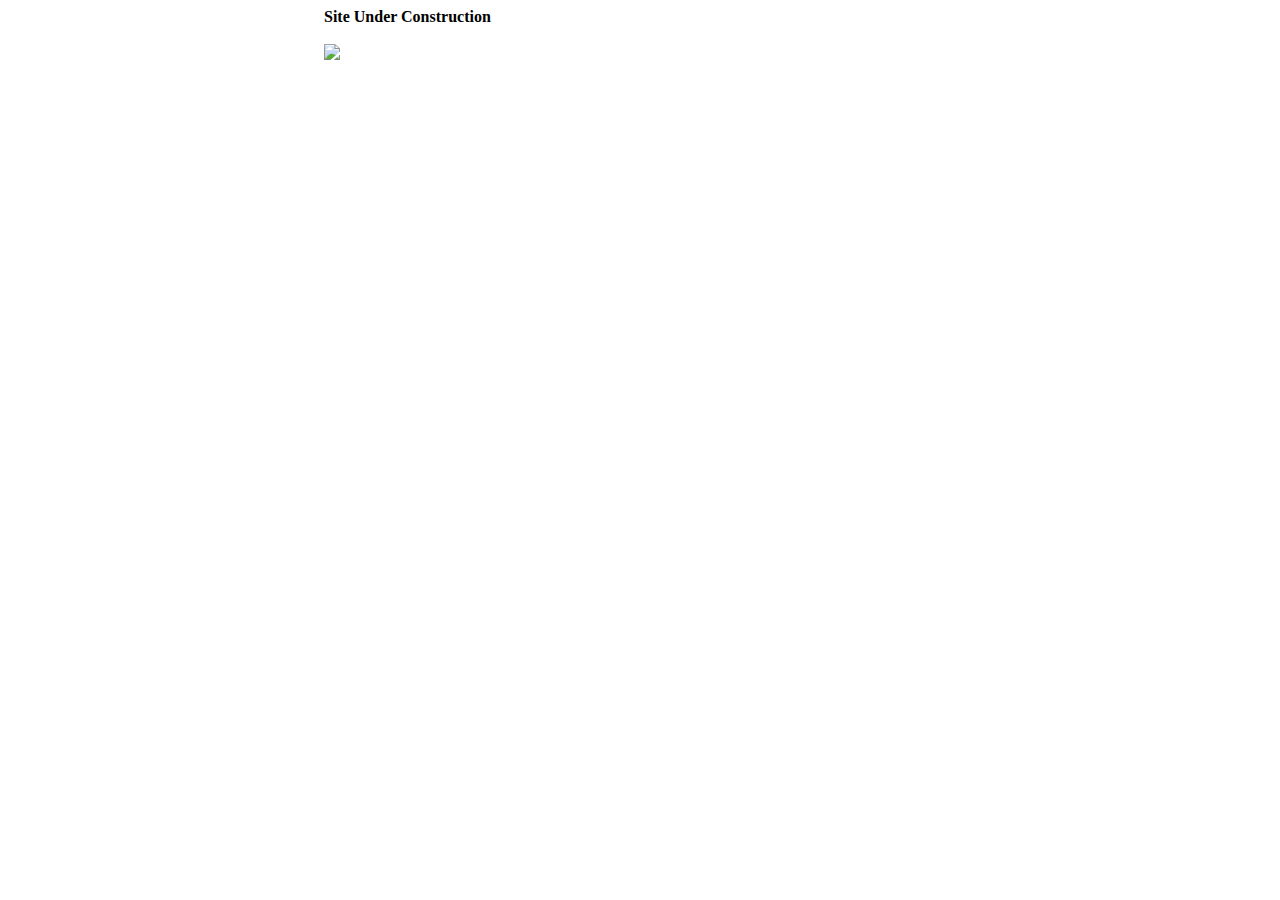
==== main/index.html @ 4dbd4736 "initial commit" ====
<!DOCTYPE html>
<html>
  <head>
    <link rel="stylesheet" href="main.css">
  </head>
  <body>
    <b><header class="center">Site Under Construction</header></b>
    <br>
    <img class="center" src="https://cdn.vox-cdn.com/thumbor/SiIyeqmKIJGcOJccz94pHgwmgvQ=/0x0:1400x1400/1200x800/filters:focal(588x588:812x812):no_upscale()/cdn.vox-cdn.com/uploads/chorus_image/image/68837730/poptart1redrainbowfix_1.0.gif">
  </body>
</html>
---- main/main.css ----
.center {
  display: block;
  margin-left: auto;
  margin-right: auto;
  width: 50%;
}
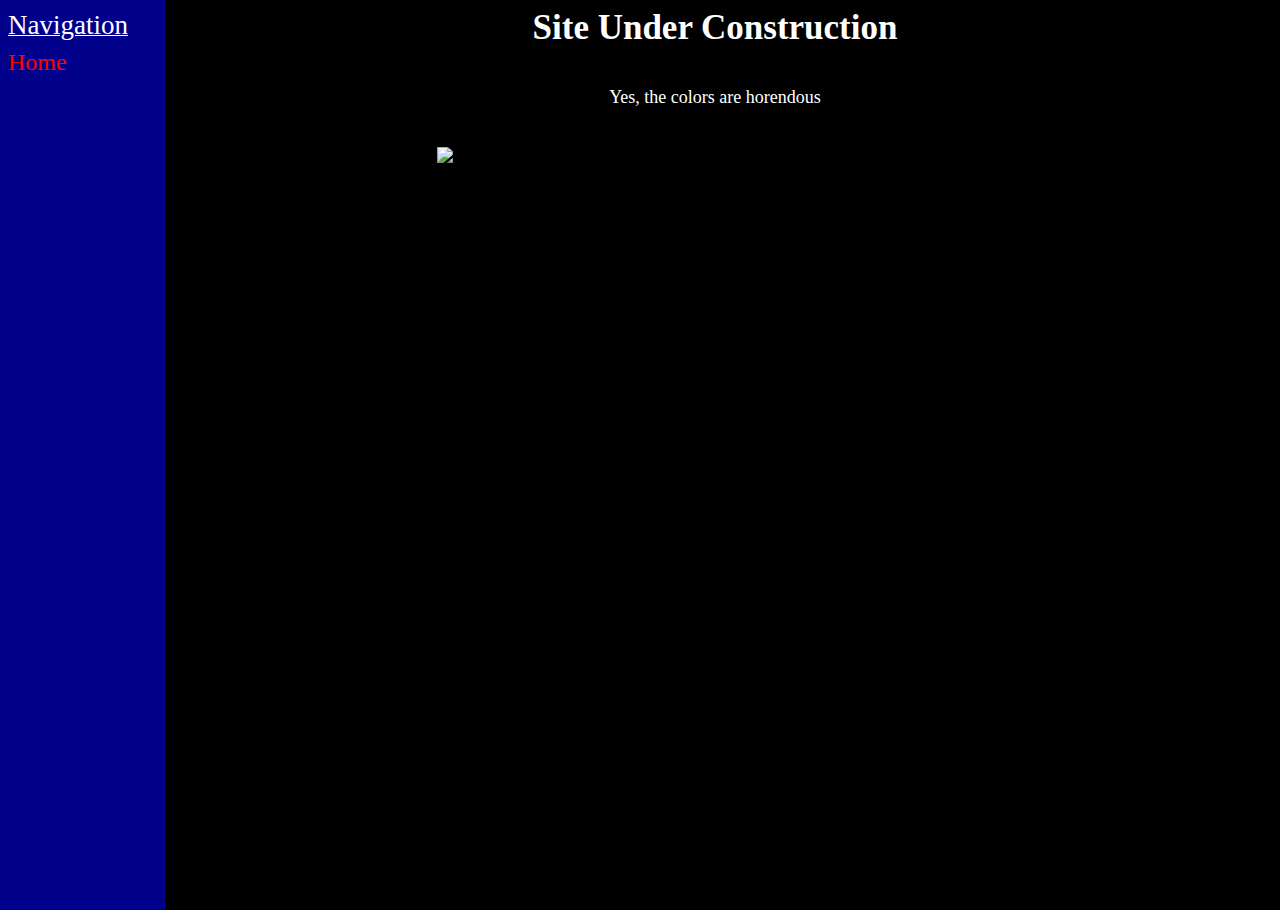
==== commit 40f836b9: "basic sidebar" ====
--- a/main/index.html
+++ b/main/index.html
@@ -1,12 +1,33 @@
 <!DOCTYPE html>
 <html>
   <head>
+    <title>Emacs, Linux, and Chocholate</title>
     <link rel="stylesheet" href="main.css">
   </head>
-  <body>
-    <b><header class="center">Site Under Construction</header></b>
+
+  <!--Sidebar-->
+  <div class="sidebar">
+    <u>    
+      <heading>Navigation</heading>
+    </u>
     <br>
-    <img class="center" src="https://cdn.vox-cdn.com/thumbor/SiIyeqmKIJGcOJccz94pHgwmgvQ=/0x0:1400x1400/1200x800/filters:focal(588x588:812x812):no_upscale()/cdn.vox-cdn.com/uploads/chorus_image/image/68837730/poptart1redrainbowfix_1.0.gif">
-  </body>
+    <nav>
+      <a href="https://jakestannix.org">Home</a>
+    </nav>
+  </div>
+  <!--Body-->
+  <div class="body-text">
+    <body>
+      <center>    
+	<b>
+	  <header style="font-size:35px;">Site Under Construction</header>
+	</b>
+	<br>
+	  <p>Yes, the colors are horendous</p>
+      </center>
+      <br>
+      <img class="center" src="https://cdn.vox-cdn.com/thumbor/SiIyeqmKIJGcOJccz94pHgwmgvQ=/0x0:1400x1400/1200x800/filters:focal(588x588:812x812):no_upscale()/cdn.vox-cdn.com/uploads/chorus_image/image/68837730/poptart1redrainbowfix_1.0.gif">
+    </body>
+  </div>
 </html>
 
--- a/main/main.css
+++ b/main/main.css
@@ -1,3 +1,42 @@
+.sidebar {
+    height: 100%;
+    width: 165px;
+    position: absolute;
+    left: 0;
+    top: 0;
+    padding-top: 10px;
+    background-color: darkblue;
+}
+
+.sidebar heading {
+    font-size:27px;
+    padding:8px;
+    color:white;
+}
+
+.sidebar a {
+    padding: 8px;
+    font-size: 24px;
+    color: red;
+    display: block;
+    text-decoration: none;
+}
+
+.sidebar a:hover {
+    cursor: pointer;
+    opacity: .7;
+}
+
+.body-text {
+    margin-left: 150px;
+    font-size: 18px;
+}
+
+body {
+    background-color: black;
+    color: white;
+}
+
 .center {
   display: block;
   margin-left: auto;
